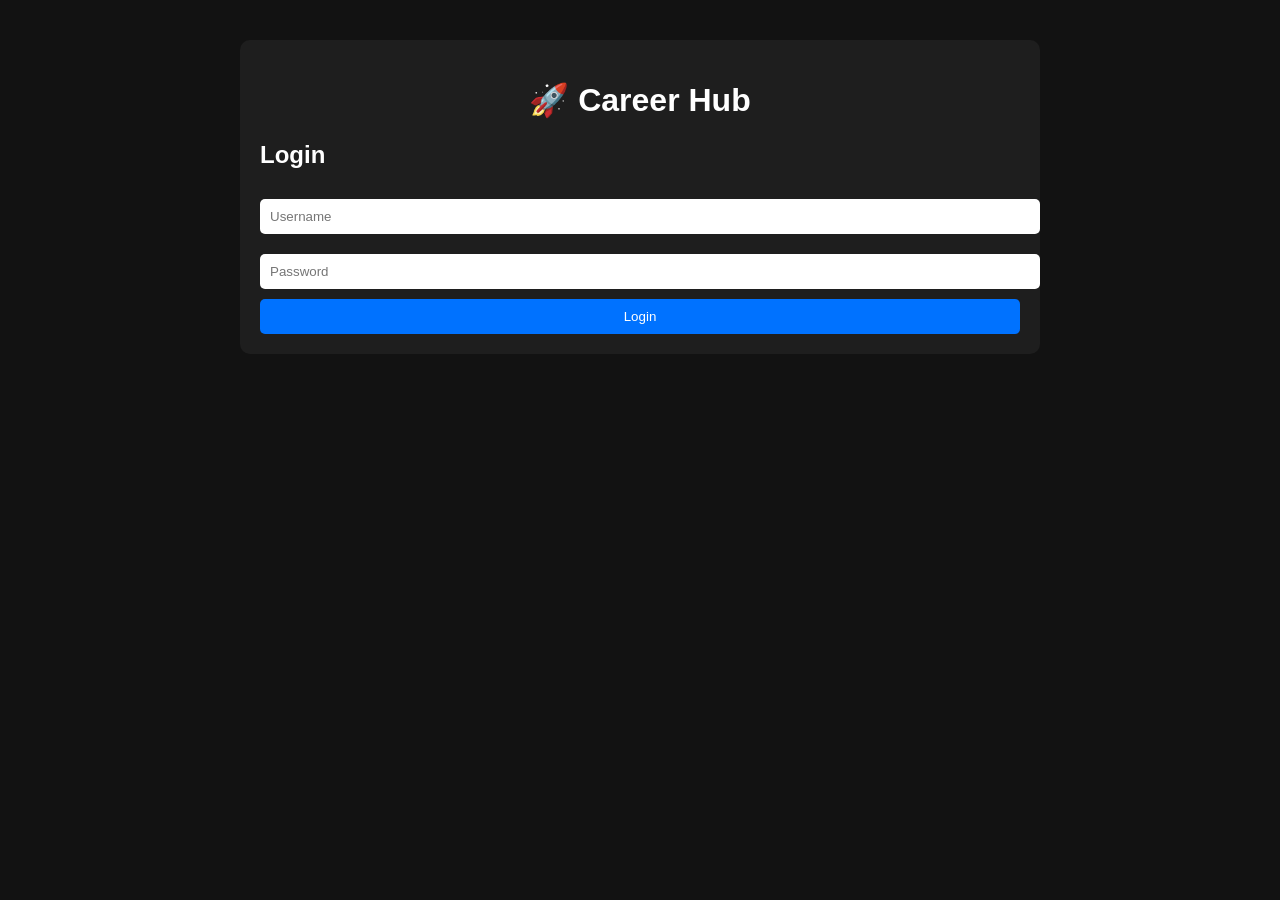
==== login.html @ 3638f5ca "Add files via upload Initial Career Hub Project Upload" ====
<!DOCTYPE html>
<html>

<head>

    <title>Career Hub Login</title>

    <meta name="viewport"
          content="width=device-width, initial-scale=1.0">

    <link rel="stylesheet" href="style.css">

</head>

<body>

<div class="container">

    <div class="card">

        <h1>🚀 Career Hub</h1>

        <h2>Login</h2>

        <input
            type="text"
            id="username"
            placeholder="Username">

        <input
            type="password"
            id="password"
            placeholder="Password">

        <button onclick="login()">
            Login
        </button>

    </div>

</div>

<script src="script.js"></script>

</body>

</html>
---- style.css ----
body{
    font-family: Arial, sans-serif;
    background:#121212;
    color:white;
    margin:0;
}

.container{
    width:90%;
    max-width:800px;
    margin:auto;
    padding:20px;
}

h1{
    text-align:center;
}

.card{
    background:#1e1e1e;
    padding:20px;
    border-radius:10px;
    margin-top:20px;
}

a{
    color:#00c6ff;
    text-decoration:none;
}

a:hover{
    text-decoration:underline;
}
input{
    width:100%;
    padding:10px;
    margin:10px 0;
    border:none;
    border-radius:5px;
}

button{
    width:100%;
    padding:10px;
    border:none;
    border-radius:5px;
    background:#0072ff;
    color:white;
    cursor:pointer;
}

button:hover{
    opacity:0.9;
}

ul{
    padding:0;
}

li{
    list-style:none;
    background:#2a2a2a;
    padding:10px;
    margin-top:10px;
    border-radius:5px;
    display:flex;
    justify-content:space-between;
    align-items:center;
}

li button{
    width:auto;
    background:red;
    padding:5px 10px;
}
.completed{
    text-decoration: line-through;
    opacity: 0.6;
}

.progress-container{
    width:100%;
    height:25px;
    background:#333;
    border-radius:20px;
    overflow:hidden;
    margin-top:10px;
}

#progressBar{
    width:0%;
    height:100%;
    background:limegreen;
    transition:0.5s;
}
.status-Applied{
    color:dodgerblue;
    font-weight:bold;
}

.status-Interview{
    color:orange;
    font-weight:bold;
}

.status-Rejected{
    color:red;
    font-weight:bold;
}

.status-Selected{
    color:limegreen;
    font-weight:bold;
}
#badges{
    margin-top:10px;
    font-size:18px;
    font-weight:bold;
}

.badge{
    display:inline-block;
    background:#0072ff;
    color:white;
    padding:8px 15px;
    border-radius:20px;
    margin:5px;
}
.light-mode{
    background:#f5f5f5;
    color:black;
}

.light-mode .card{
    background:white;
    color:black;
}

.light-mode li{
    background:#dddddd;
}
/* ===== NAVBAR ===== */

.navbar{
    background:#1e1e1e;
    padding:15px 30px;
    display:flex;
    justify-content:space-between;
    align-items:center;
    flex-wrap:wrap;
    box-shadow:0 2px 10px rgba(0,0,0,0.3);

}

.logo{
    font-size:24px;
    font-weight:bold;
    color:#00c6ff;
}

.nav-links a{
    color:white;
    text-decoration:none;
    margin-left:20px;
    font-weight:bold;
    transition:0.3s;
}

.nav-links a:hover{
    color:#00c6ff;
}
.stats-container{
    display:flex;
    gap:20px;
    flex-wrap:wrap;
    margin-bottom:20px;
}

.stat-card{
    flex:1;
    min-width:180px;
    text-align:center;
}

.stat-card h2{
    font-size:40px;
    margin:0;
    color:#00c6ff;
}
.priority-high{
    color:red;
    font-weight:bold;
}

.priority-medium{
    color:orange;
    font-weight:bold;
}

.priority-low{
    color:limegreen;
    font-weight:bold;
}
/* =========================
   MOBILE RESPONSIVE DESIGN
   ========================= */

@media (max-width: 768px){

    .container{
        width:95%;
        padding:10px;
    }

    .navbar{
        flex-direction:column;
        text-align:center;
    }

    .nav-links{
        margin-top:10px;
    }

    .nav-links a{
        display:block;
        margin:10px 0;
    }

    .stats-container{
        flex-direction:column;
    }

    .stat-card{
        width:100%;
    }

    h1{
        font-size:28px;
    }

    button{
        width:100%;
    }

    input,
    select{
        width:100%;
        box-sizing:border-box;
    }

    li{
        flex-direction:column;
        gap:10px;
        align-items:flex-start;
    }
}
footer{
    text-align:center;
    padding:20px;
    margin-top:30px;
    color:#888;
}
.modal{
    display:none;
    position:fixed;
    top:0;
    left:0;
    width:100%;
    height:100%;
    background:rgba(0,0,0,0.7);
    justify-content:center;
    align-items:center;
}

.modal-content{
    background:white;
    color:black;
    padding:25px;
    border-radius:15px;
    width:350px;
}

.modal-content h2{
    text-align:center;
}

.modal-content button{
    margin-top:10px;
}
.modal{
    display:none;
    position:fixed;
    top:0;
    left:0;
    width:100%;
    height:100%;
    background:rgba(0,0,0,0.7);
    justify-content:center;
    align-items:center;
}

.modal-content{
    background:white;
    color:black;
    padding:25px;
    border-radius:15px;
    width:350px;
}

.modal-content h2{
    text-align:center;
}

.modal-content button{
    margin-top:10px;
}
.theme-toggle{
    margin-left:20px;
}

#themeBtn{
    width:45px;
    height:45px;
    border:none;
    border-radius:50%;
    font-size:20px;
    cursor:pointer;
    background:#2a2a2a;
    color:white;
}

#themeBtn:hover{
    transform:scale(1.1);
}
#clock{
    font-size:32px;
    text-align:center;
    margin:10px 0;
}

#currentDate{
    text-align:center;
    font-size:16px;
    opacity:0.8;
}
/* Mobile Responsive */

@media (max-width: 768px){

    .navbar{
        flex-direction: column;
        gap: 10px;
        padding: 15px;
    }

    .nav-links{
        display: flex;
        flex-wrap: wrap;
        justify-content: center;
        gap: 10px;
    }

    .container{
        width: 95%;
        padding: 10px;
    }

    .stats-container{
        flex-direction: column;
        align-items: center;
    }

    .stat-card{
        width: 100%;
        max-width: 300px;
    }

    .card{
        margin: 10px 0;
    }

    input,
    select,
    button{
        width: 100%;
        box-sizing: border-box;
    }

    li{
        flex-direction: column;
        align-items: flex-start;
        gap: 10px;
    }

    h1{
        font-size: 28px;
    }

}
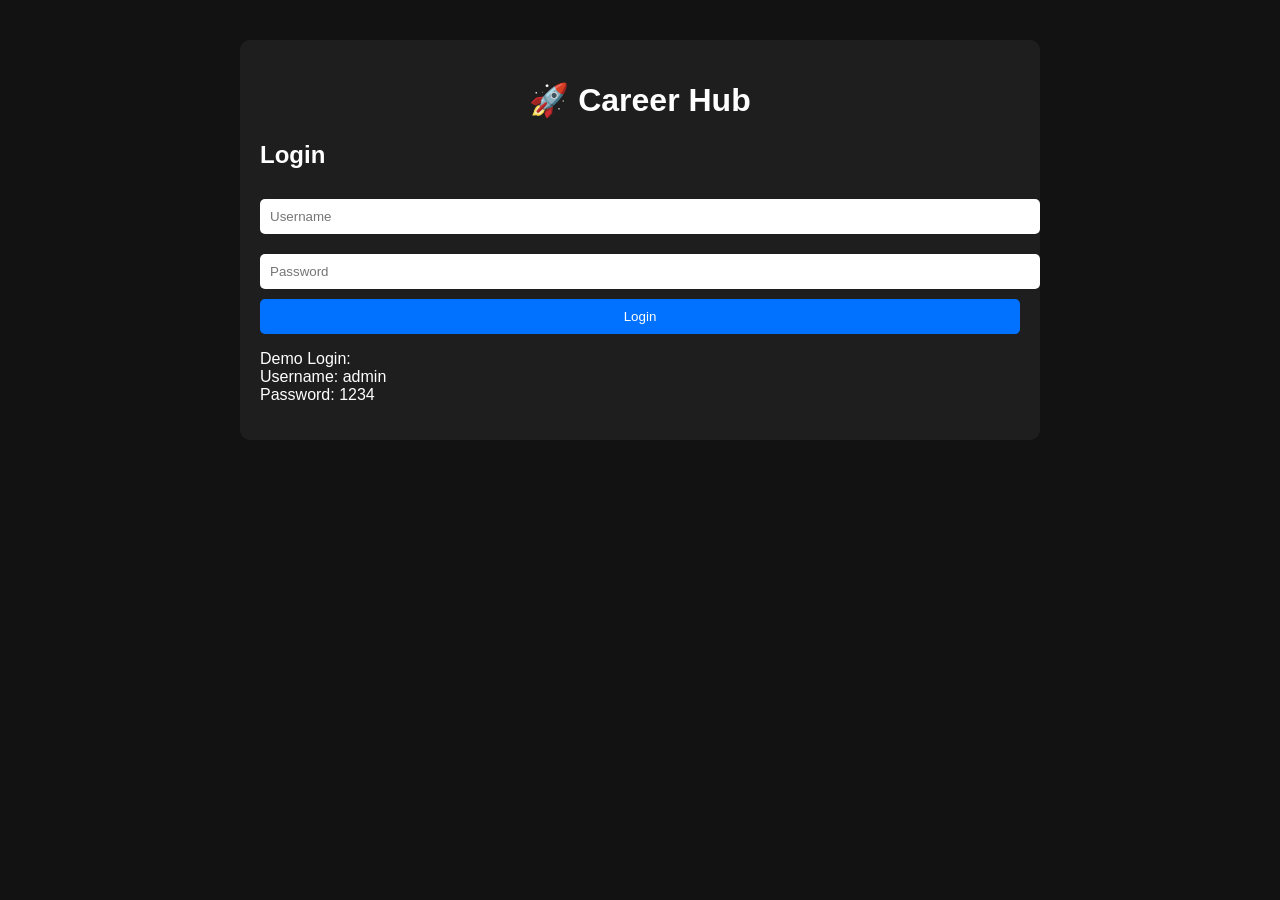
==== commit 55a5b271: "Update login.html" ====
--- a/login.html
+++ b/login.html
@@ -35,6 +35,13 @@
         <button onclick="login()">
             Login
         </button>
+        <p class="demo-login">
+    Demo Login:
+    <br>
+    Username: admin
+    <br>
+    Password: 1234
+</p>
 
     </div>
 
@@ -44,4 +51,4 @@
 
 </body>
 
-</html>+</html>
